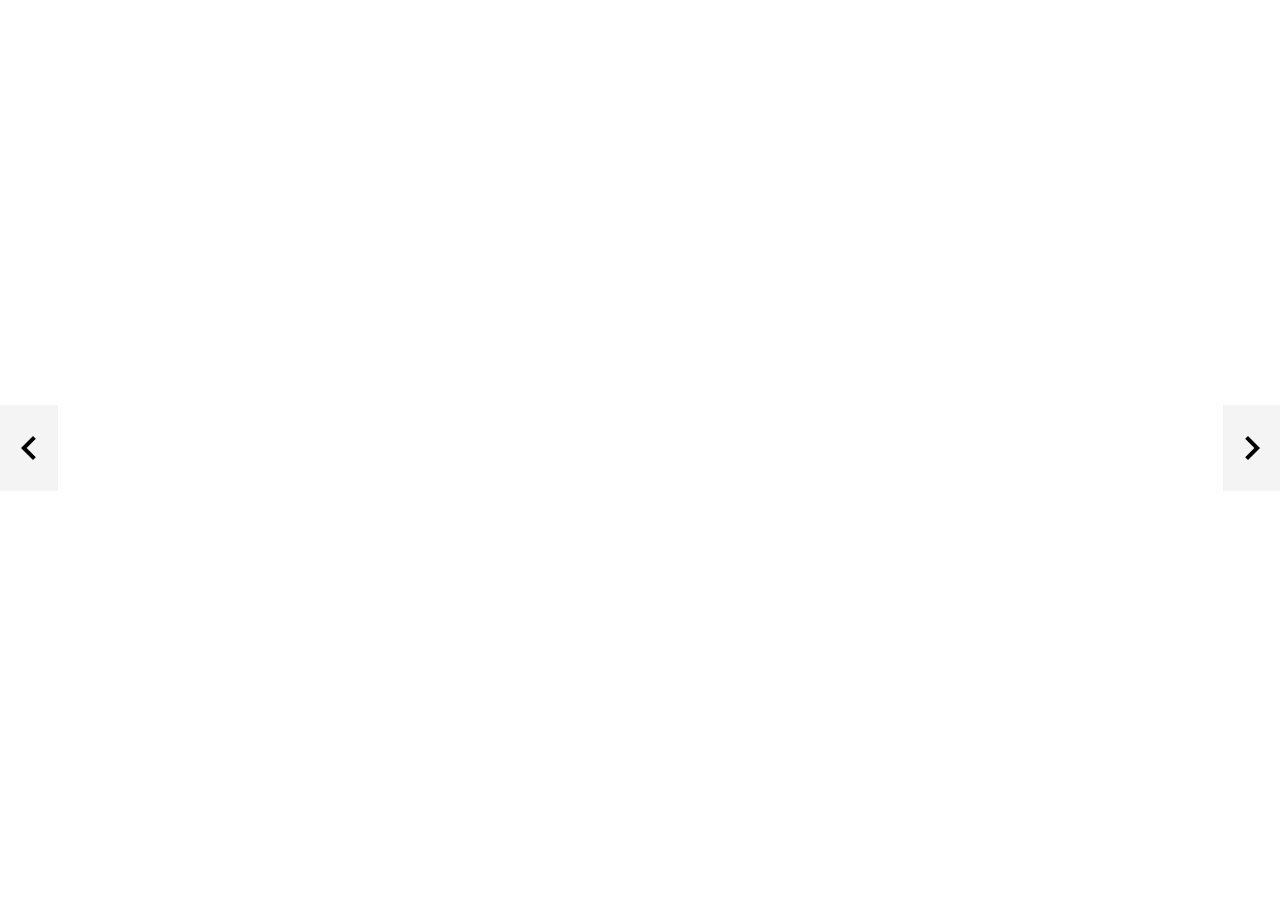
==== mouth.html @ d89ecce6 "Add files via upload" ====
<!DOCTYPE HTML>
<html>
    
<head>

<meta charset=”UTF-8”>

<!-- THE TITLE WILL APPEAR IN THE BROWSER WINDOW OR TAB -->
<title> Barcelona poem </title>

<!-- MEDIA QUERIES -->
<meta name="viewport" content="width=device-width, initial-scale=1, maximum-scale=1">
    
<link rel="stylesheet" href="styles.css">

<!-- animsition.css -->
<link rel="stylesheet" href="animsition-master/dist/css/animsition.min.css">

<link href="https://fonts.googleapis.com/css?family=Sumana" rel="stylesheet">
    
</head>
    
    
<body>
    <div class="animsition">
        <div class="image">
            <img class="mouth" src="images/1lips.png">
        </div>

        <div class="poem">
            <p>
                The sand hugs my toes <br>
                Words come to my mouth <br>
                And dance in the air to meet their ears
            </p>
        </div>
    </div>
    
    <div class="nav">
        <a href="ocean.html"><img class="nav-right" src="images/right.svg"> </a>
        <a href="hush.html"><img class="nav-left" src="images/left.svg"> </a>
    </div>
    
         <!-- jQuery -->
    <script src="https://ajax.googleapis.com/ajax/libs/jquery/1.11.0/jquery.min.js"></script>
    <!-- animsition.js -->
    <script src="animsition-master/dist/js/animsition.min.js"></script>
    
    <script>$(document).ready(function() {
  $(".animsition").animsition({
    inClass: 'fade-in-right-sm',
    outClass: 'fade-out-right-sm',
    inDuration: 1500,
    outDuration: 800,
    linkElement: '.animsition-link',
    // e.g. linkElement: 'a:not([target="_blank"]):not([href^="#"])'
    loading: true,
    loadingParentElement: 'body', //animsition wrapper element
    loadingClass: 'animsition-loading',
    loadingInner: '', // e.g '<img src="loading.svg" />'
    timeout: false,
    timeoutCountdown: 5000,
    onLoadEvent: true,
    browser: [ 'animation-duration', '-webkit-animation-duration'],
    // "browser" option allows you to disable the "animsition" in case the css property in the array is not supported by your browser.
    // The default setting is to disable the "animsition" in a browser that does not support "animation-duration".
    overlay : false,
    overlayClass : 'animsition-overlay-slide',
    overlayParentElement : 'body',
    transition: function(url){ window.location.href = url; }
  });
});</script>
</body>
---- styles.css ----
html, body {
  width: 100%;
  padding: 0;
  margin: 2.5em 5em;
}

.image {
    position: inherit;
    display: inline-block;
    width: 45%;
}

img {
    max-width: 35em;
}

.poem {
    display: inline-block;
    position: absolute;
    top: 35%;
}

p {
    font-family: 'Sumana', serif;
    font-size: 22px;
    line-height: 1.6;
}

.nav-right {
    position: fixed;
    right: 0px;
    top: 45%;
}

.nav-left {
    position: fixed;
    left: 0px;
    top: 45%;
}
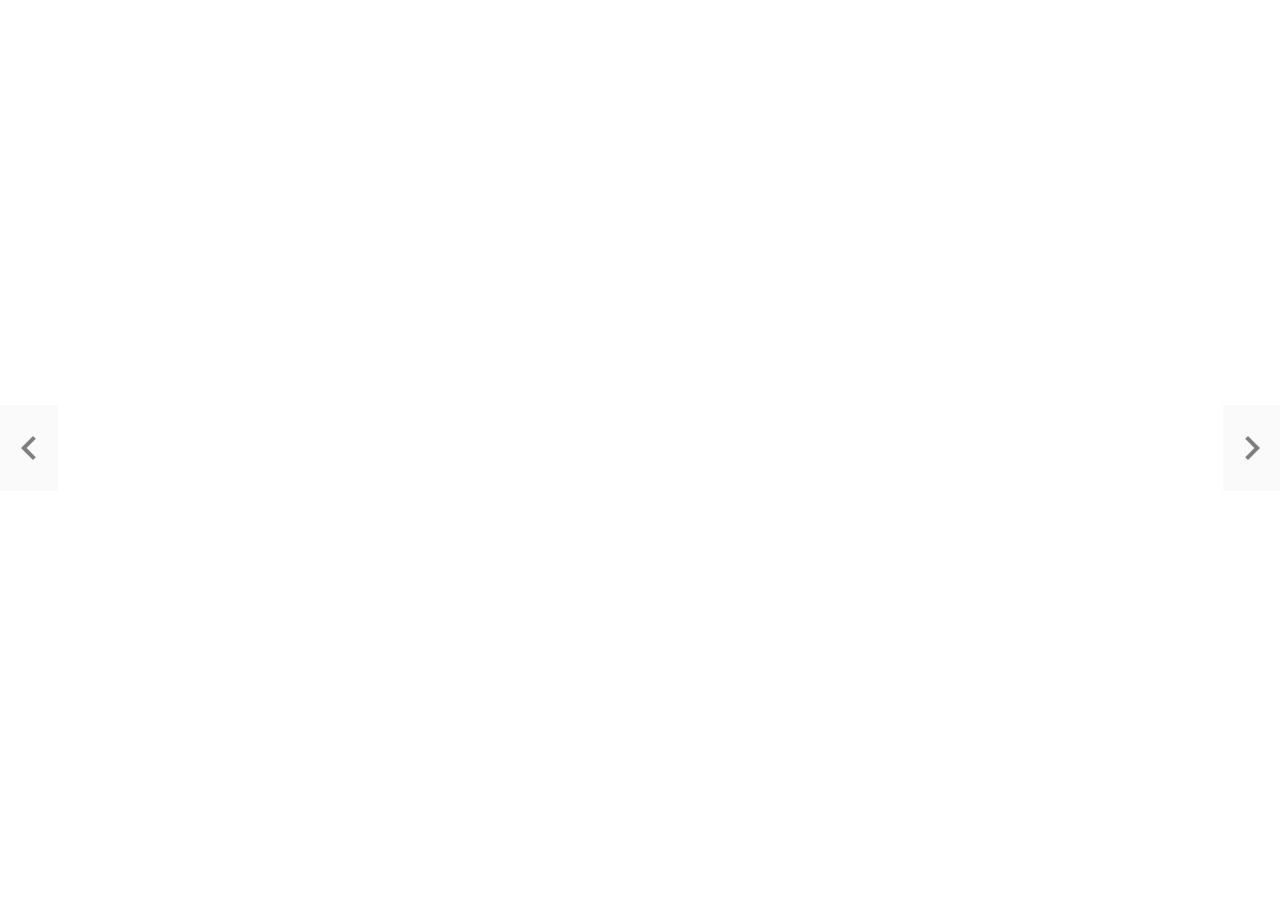
==== commit bda5ba6b: "responsiveness" ====
--- a/mouth.html
+++ b/mouth.html
@@ -31,7 +31,8 @@
             <p>
                 The sand hugs my toes <br>
                 Words come to my mouth <br>
-                And dance in the air to meet their ears
+                And dance in the air <br>
+                To meet their ears
             </p>
         </div>
     </div>
--- a/styles.css
+++ b/styles.css
@@ -32,8 +32,105 @@
     top: 45%;
 }
 
+.nav img {
+    opacity: .5;
+}
+
+.nav img:hover {
+    opacity: 1;
+    transition: 0.3s ease-in-out;
+}
+
 .nav-left {
     position: fixed;
     left: 0px;
     top: 45%;
 }
+
+
+.back {
+    position: fixed;
+    right: 55px;
+    bottom: 45px;
+}
+
+.back a {
+    font-family: 'Sumana', serif;
+    font-weight: bold;
+    text-decoration: none;
+    color: #000;
+    opacity: .5;
+}
+
+.back a:hover {
+    padding-bottom: -15px;
+    border-bottom: 1.5px solid #000;
+    opacity: 1;
+    transition: .5 ease-in-out;
+}
+
+/* media queries */
+
+@media only screen and (max-width: 1400px) {
+    
+    .image img {
+        max-width: 30em;
+    }
+    
+    .image {
+        top: 3em;
+    }   
+}
+
+@media only screen and (max-width: 1100px) {
+    
+    .image img {
+        max-width: 25em;
+    }
+    
+    body {
+        margin: 3em 1em;
+    }
+
+}
+
+@media only screen and (max-width: 940px) {
+    
+    p {
+        font-size: 20px;
+    }
+    
+    .image img {
+        max-width: 20em;
+    }
+    
+    html, body {
+        margin: 3em 2em;
+    }
+}
+
+@media only screen and (max-width: 700px) {
+    
+    p {
+        font-size: 18px;
+    }
+    
+    .image {
+        display: block;
+    }
+    
+    .image img {
+        max-width: 18em;
+    }
+    
+    .poem {
+        display: block;
+        position: relative;
+        margin-left: 2em;
+        margin-top: 4em;
+    }
+    
+    html, body {
+        margin: -.5em 1.2em;
+    }
+}
